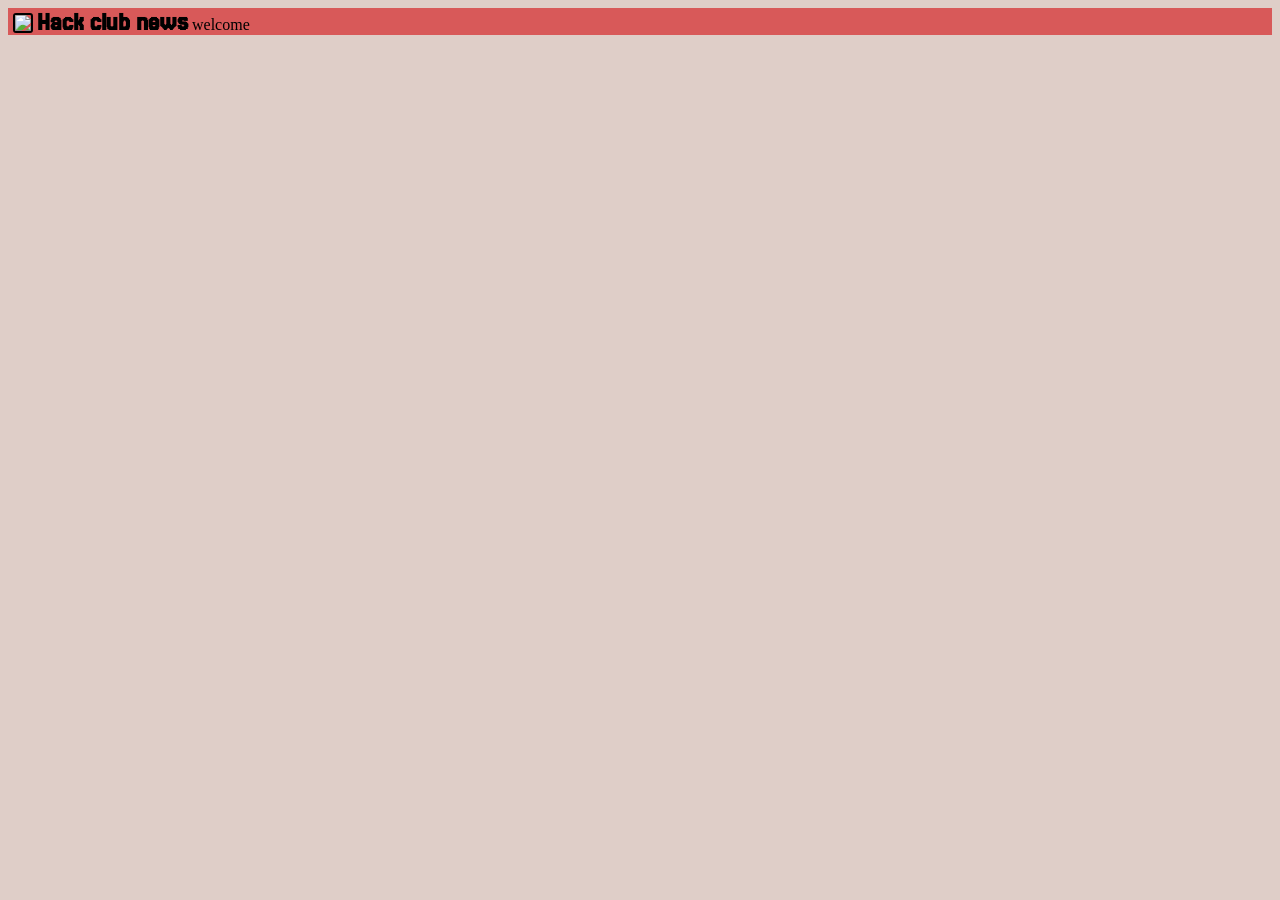
==== index.html @ 6c2ce31d "Adding css and designing the website" ====
<!DOCTYPE html>
<html>
<head>
    <!--fonts-->
    <link rel="preconnect" href="https://fonts.googleapis.com">
    <link rel="preconnect" href="https://fonts.gstatic.com" crossorigin>
    <link href="https://fonts.googleapis.com/css2?family=Jersey+25&display=swap" rel="stylesheet">
    <!--not fonts-->
    <link rel="stylesheet" href="style.css">
</head>
<body>
    <!--the top header-->
    <header class="header">
        <div class="logoHolder">
            <img class="logo" src="https://external-content.duckduckgo.com/iu/?u=https%3A%2F%2Fassets.hackclub.com%2Ficon-square.png&f=1&nofb=1&ipt=61062edeec7abe0d823ad70e7e2c7f6731dd780c2398e8bd09e623e447a10eb0&ipo=images">
            <p class="title"><strong>Hack club news</strong></p>
            <p class="links" onclick="idk()">welcome</p>
        </div>
    </header>
</body>
</html>
---- style.css ----
.jersey-25-regular {
  font-family: "Jersey 25", sans-serif;
  font-weight: 400;
  font-style: normal;
}





body {
    background-color: rgb(223, 206, 200);
}

.header {
    background-color: rgb(216, 89, 89);
    height: fit-content;
    width: 100%;
}

.logo {
    height: 20px;
    border: 2px black solid;
    border-radius: 3px;
    margin-left: 5px;
    margin-top: 5px;
    margin-bottom: -3px;
}

.title {
    font-family: "Jersey 25", sans-serif;
    display: inline;
    font-size: 25px;
    margin-bottom: 2px;
}

.links {
    display: inline;
}
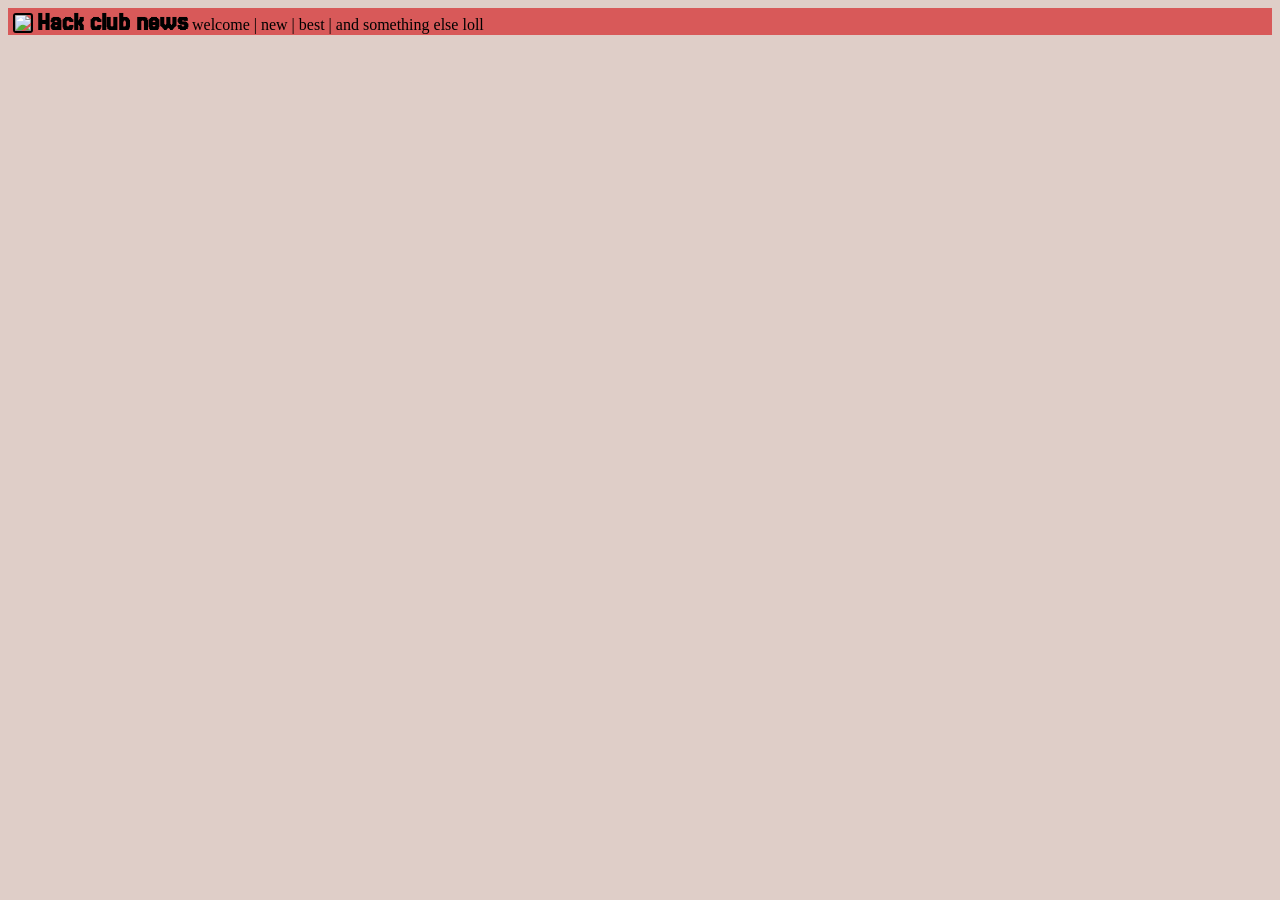
==== commit e2ee4bbe: "Add launch configuration, update index.html and script.js, and enhance CSS styles" ====
--- a/index.html
+++ b/index.html
@@ -14,8 +14,10 @@
         <div class="logoHolder">
             <img class="logo" src="https://external-content.duckduckgo.com/iu/?u=https%3A%2F%2Fassets.hackclub.com%2Ficon-square.png&f=1&nofb=1&ipt=61062edeec7abe0d823ad70e7e2c7f6731dd780c2398e8bd09e623e447a10eb0&ipo=images">
             <p class="title"><strong>Hack club news</strong></p>
-            <p class="links" onclick="idk()">welcome</p>
+            <p class="linksholder"><p class="links" onclick="getData()">welcome</p> | <p class="links" onclick="idk()">new</p> | <p class="links" onclick="idk()">best</p> |  and something else loll</p>
         </div>
     </header>
+    <p id="demo"></p>
 </body>
-</html>+</html>
+<script src="script.js"></script>
--- a/style.css
+++ b/style.css
@@ -36,4 +36,16 @@
 
 .links {
     display: inline;
+}
+
+.links:hover {
+    cursor: pointer;
+}
+
+.linksholder {
+    display: inline;
+}
+
+.text {
+    display: inline;
 }
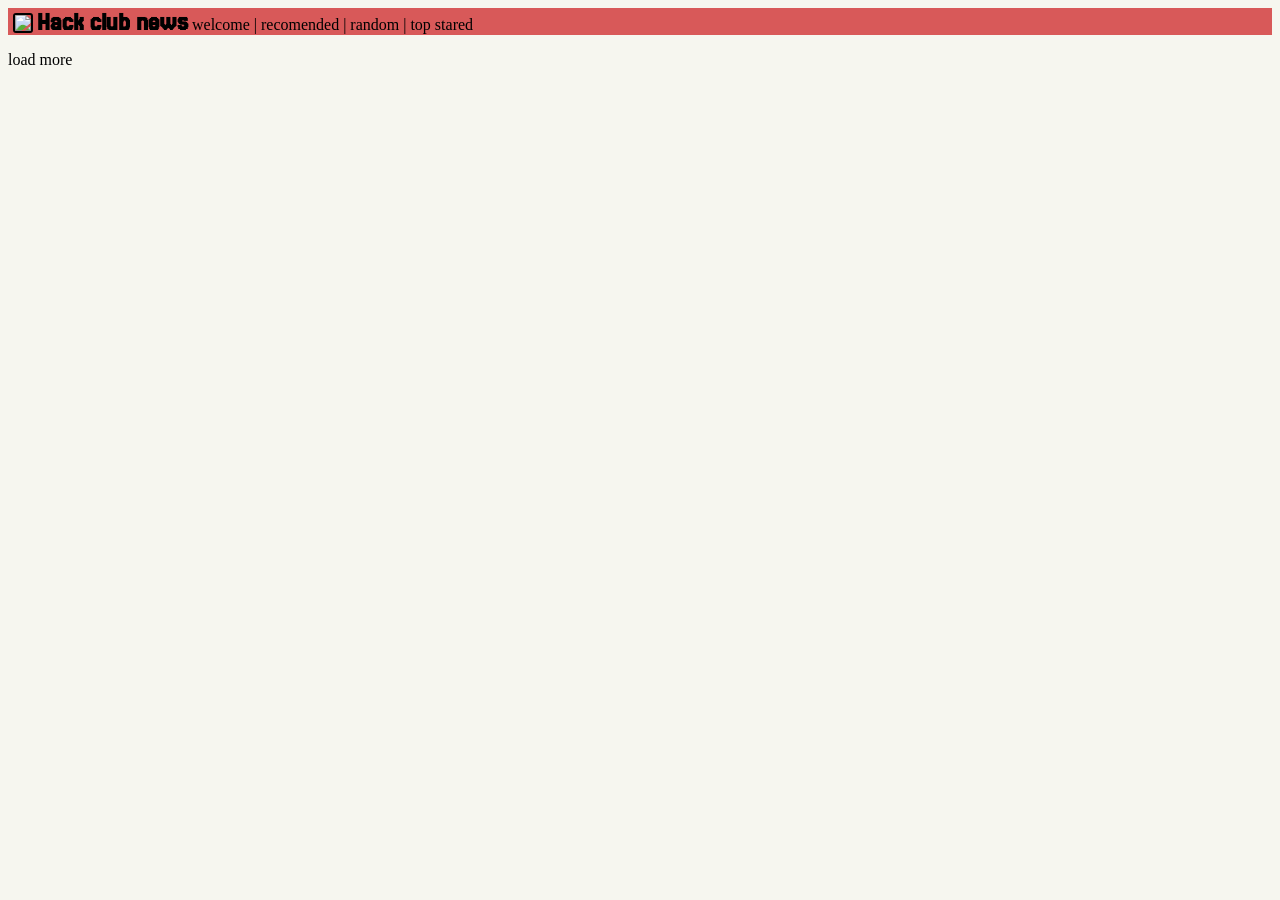
==== commit 11c8cc99: "Update index.html, script.js, and style.css to enhance layout and functionality" ====
--- a/index.html
+++ b/index.html
@@ -5,6 +5,9 @@
     <link rel="preconnect" href="https://fonts.googleapis.com">
     <link rel="preconnect" href="https://fonts.gstatic.com" crossorigin>
     <link href="https://fonts.googleapis.com/css2?family=Jersey+25&display=swap" rel="stylesheet">
+    <link rel="preconnect" href="https://fonts.googleapis.com">
+    <link rel="preconnect" href="https://fonts.gstatic.com" crossorigin>
+    <link href="https://fonts.googleapis.com/css2?family=Google+Sans+Flex:opsz,wght@1..144,1..1000&display=swap" rel="stylesheet">
     <!--not fonts-->
     <link rel="stylesheet" href="style.css">
 </head>
@@ -14,10 +17,11 @@
         <div class="logoHolder">
             <img class="logo" src="https://external-content.duckduckgo.com/iu/?u=https%3A%2F%2Fassets.hackclub.com%2Ficon-square.png&f=1&nofb=1&ipt=61062edeec7abe0d823ad70e7e2c7f6731dd780c2398e8bd09e623e447a10eb0&ipo=images">
             <p class="title"><strong>Hack club news</strong></p>
-            <p class="linksholder"><p class="links" onclick="getData()">welcome</p> | <p class="links" onclick="idk()">new</p> | <p class="links" onclick="idk()">best</p> |  and something else loll</p>
+            <p class="linksholder"><p class="links" onclick="getNewData(displayLength)">welcome</p> | <p class="links" onclick="idk()">recomended</p> | <p class="links" onclick="idk()">random</p> | <p class="links" onclick="idk()">top stared</p></p>
         </div>
     </header>
-    <p id="demo"></p>
+    <div id="newestHolder" class="newestHolder"></div>
+    <a class="links" onclick="loadMore()">load more</a>
 </body>
 </html>
 <script src="script.js"></script>
--- a/style.css
+++ b/style.css
@@ -4,12 +4,22 @@
   font-style: normal;
 }
 
+.google-sans-flex {
+  font-family: "Google Sans Flex", sans-serif;
+  font-optical-sizing: auto;
+  font-weight: 200;
+  font-style: normal;
+  font-variation-settings:
+    "slnt" 0,
+    "wdth" 100,
+    "ROND" 0;
+}
 
 
 
 
 body {
-    background-color: rgb(223, 206, 200);
+    background-color: #F6F6EF;
 }
 
 .header {
@@ -48,4 +58,14 @@
 
 .text {
     display: inline;
+    color: blueviolet;
+}
+
+.description {
+    font-family: "Google Sans Flex", sans-serif;
+}
+
+.newestHolder {
+    width: 100%;
+    height: fit-content;
 }
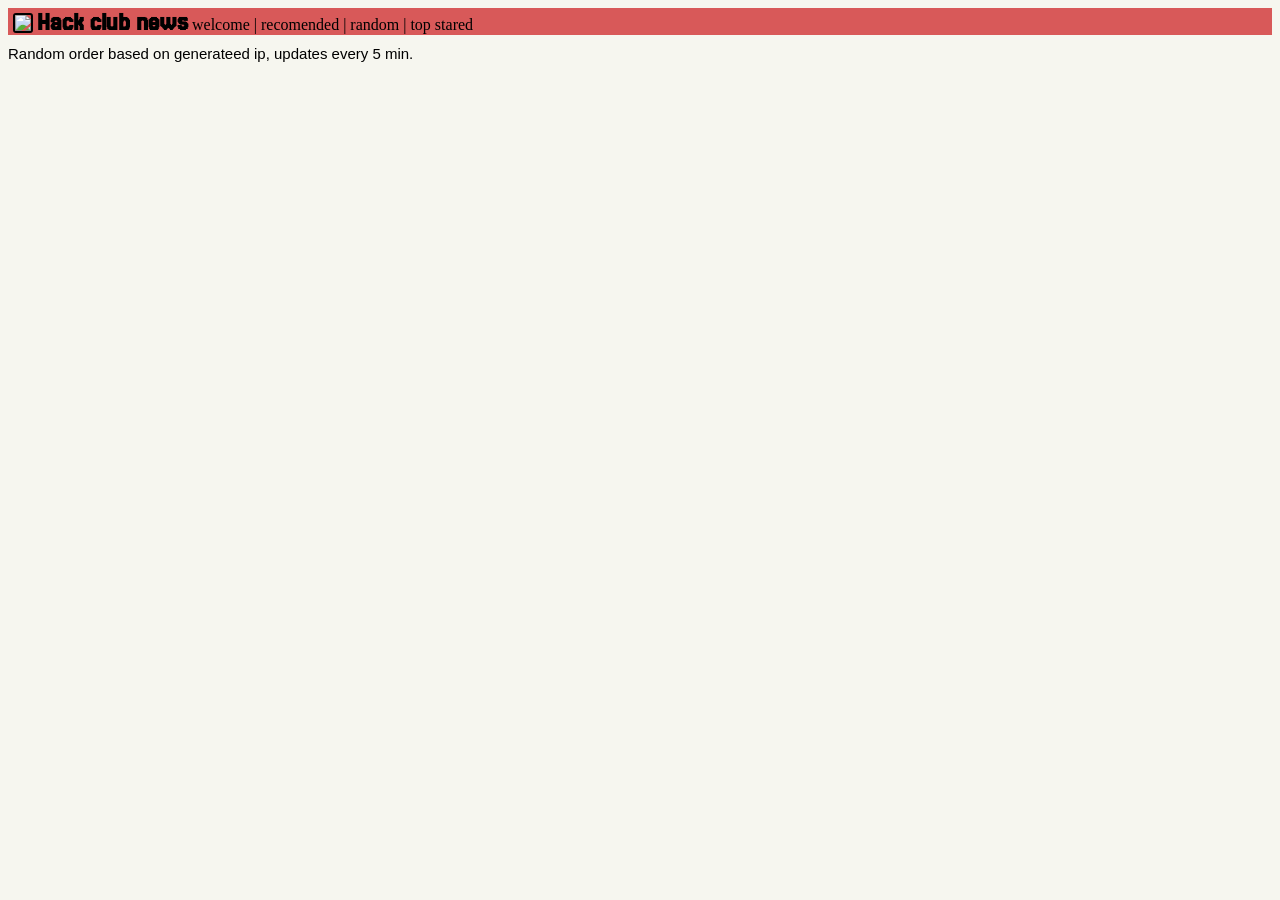
==== commit 49f8b5dd: "Add new HTML pages and enhance navigation; update JavaScript and CSS for improved functionality and " ====
--- a/index.html
+++ b/index.html
@@ -1,3 +1,4 @@
+
 <!DOCTYPE html>
 <html>
 <head>
@@ -17,11 +18,12 @@
         <div class="logoHolder">
             <img class="logo" src="https://external-content.duckduckgo.com/iu/?u=https%3A%2F%2Fassets.hackclub.com%2Ficon-square.png&f=1&nofb=1&ipt=61062edeec7abe0d823ad70e7e2c7f6731dd780c2398e8bd09e623e447a10eb0&ipo=images">
             <p class="title"><strong>Hack club news</strong></p>
-            <p class="linksholder"><p class="links" onclick="getNewData(displayLength)">welcome</p> | <p class="links" onclick="idk()">recomended</p> | <p class="links" onclick="idk()">random</p> | <p class="links" onclick="idk()">top stared</p></p>
+            <p class="linksholder"><a class="links" href="welcome.html">welcome</a> | <a class="links" href="recomended.html">recomended</a> | <a class="links" href="index.html">random</a> | <a class="links" href="mostStars.html">top stared</a></p>
         </div>
     </header>
-    <div id="newestHolder" class="newestHolder"></div>
-    <a class="links" onclick="loadMore()">load more</a>
+    <h1 style="font-size: 15px; margin-left: auto; margin-right: auto; font-family: Geneva, Verdana, sans-serif; font-weight: 200;">Random order based on generateed ip, updates every 5 min.</h1>
+    <table id="newestHolder" class="newestHolder"></table>
+    <a class="loadMore" id="loadMoreBtn" onclick="loadMore()">load more</a>
 </body>
 </html>
 <script src="script.js"></script>
--- a/style.css
+++ b/style.css
@@ -46,6 +46,8 @@
 
 .links {
     display: inline;
+    color: inherit;
+    text-decoration: none;
 }
 
 .links:hover {
@@ -68,4 +70,22 @@
 .newestHolder {
     width: 100%;
     height: fit-content;
+}
+
+
+.description {
+    font-weight: 400;
+    font-size: 10pt;
+    text-decoration: none;
+    color: inherit;
+}
+
+.subText {
+    display: inline;
+    font-size: 10px;
+    color: #828282;
+}
+
+.loadMore {
+    display: none;
 }
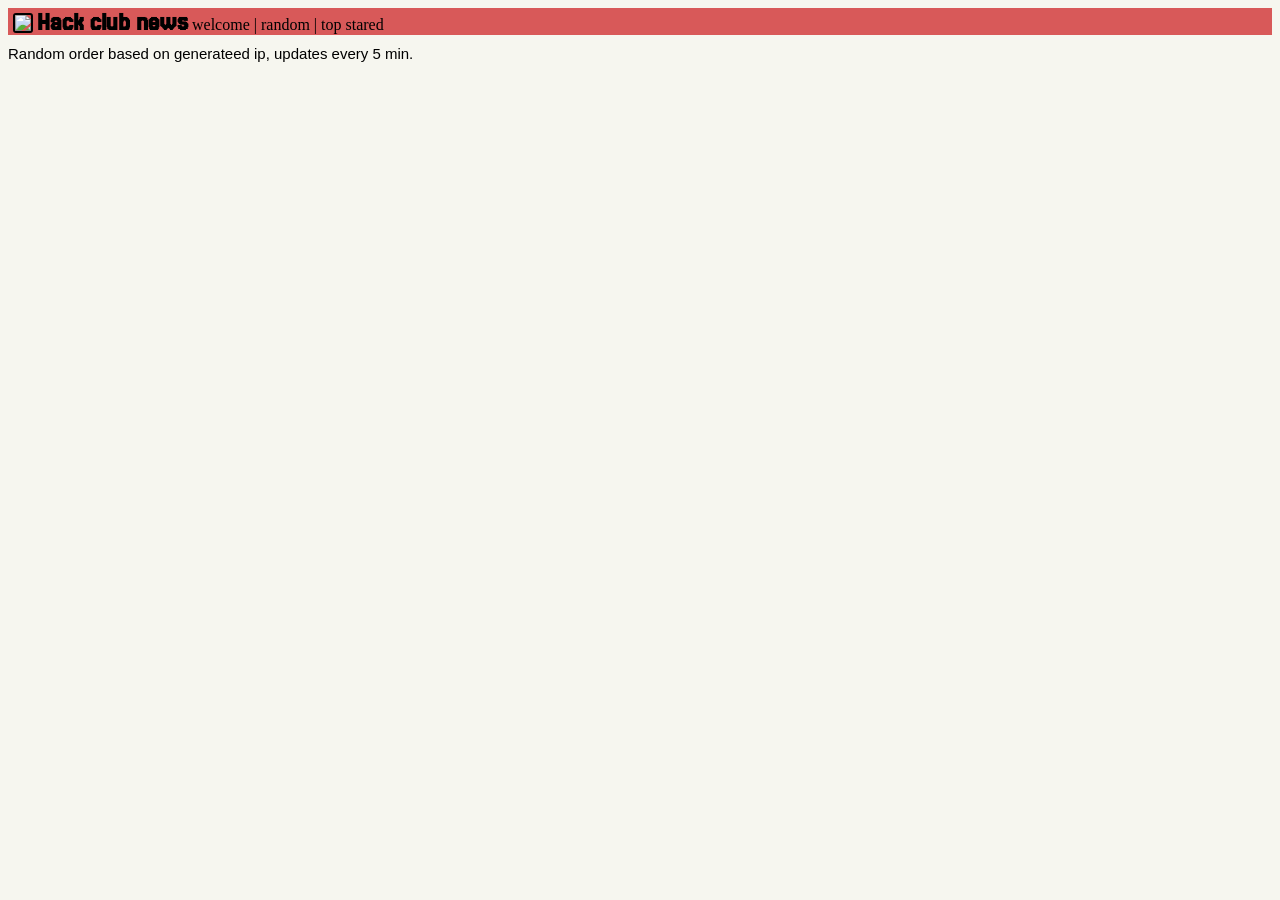
==== commit 70b44c52: "Refactor navigation links in index.html; add mostStars.html and mostStars.js for displaying top star" ====
--- a/index.html
+++ b/index.html
@@ -18,7 +18,7 @@
         <div class="logoHolder">
             <img class="logo" src="https://external-content.duckduckgo.com/iu/?u=https%3A%2F%2Fassets.hackclub.com%2Ficon-square.png&f=1&nofb=1&ipt=61062edeec7abe0d823ad70e7e2c7f6731dd780c2398e8bd09e623e447a10eb0&ipo=images">
             <p class="title"><strong>Hack club news</strong></p>
-            <p class="linksholder"><a class="links" href="welcome.html">welcome</a> | <a class="links" href="recomended.html">recomended</a> | <a class="links" href="index.html">random</a> | <a class="links" href="mostStars.html">top stared</a></p>
+            <p class="linksholder"><a class="links" href="welcome.html">welcome</a> | <a class="links" href="index.html">random</a> | <a class="links" href="mostStars.html">top stared</a></p>
         </div>
     </header>
     <h1 style="font-size: 15px; margin-left: auto; margin-right: auto; font-family: Geneva, Verdana, sans-serif; font-weight: 200;">Random order based on generateed ip, updates every 5 min.</h1>
--- a/style.css
+++ b/style.css
@@ -88,4 +88,14 @@
 
 .loadMore {
     display: none;
+}
+
+.loadMore:hover {
+    cursor: pointer;
+}
+
+.center {
+    width: 50%;
+    margin-left: auto;
+    margin-right: auto;
 }
